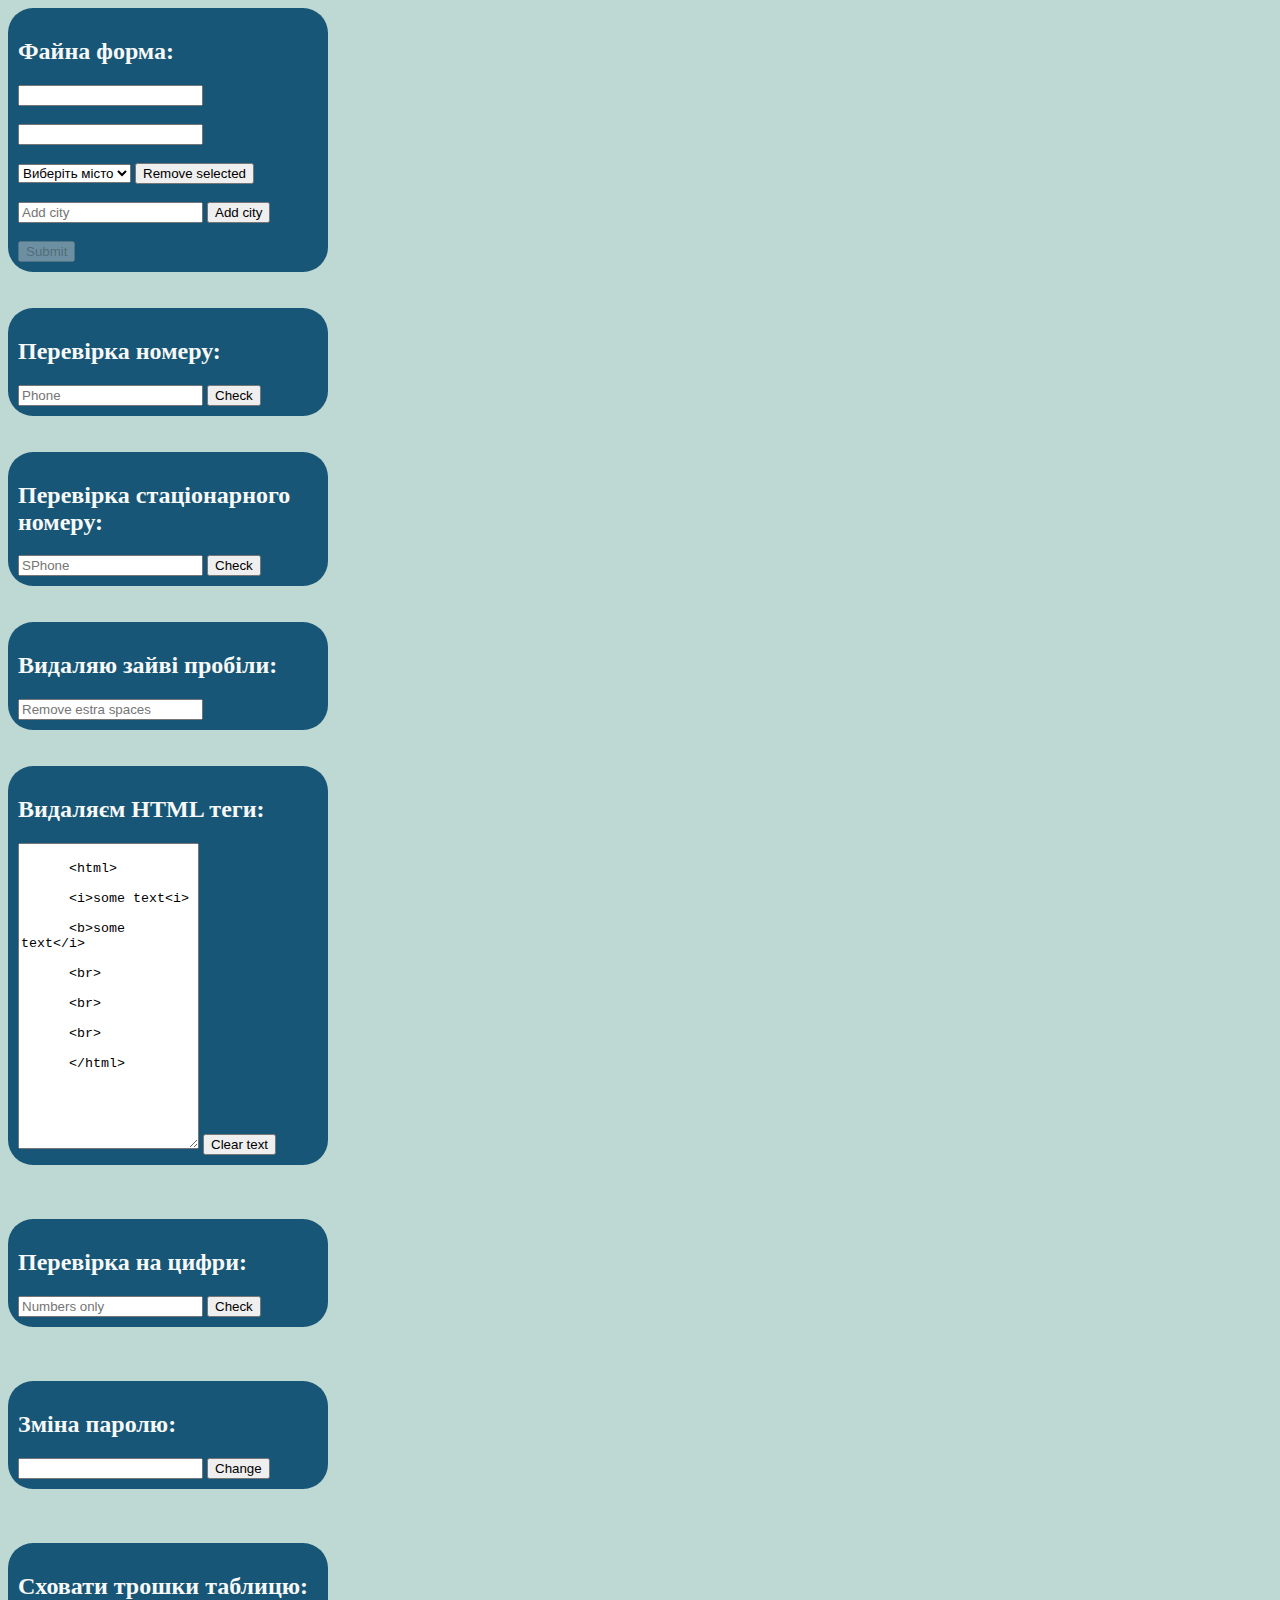
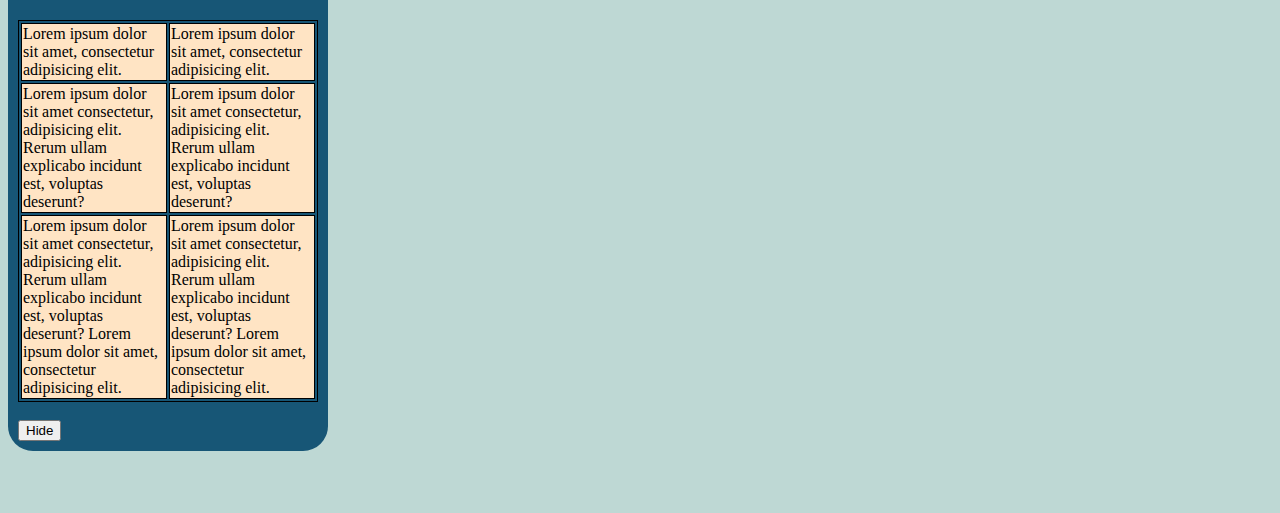
==== lab10.html @ 1596b6a2 "Add files via upload" ====
<!DOCTYPE html>
<html lang="en">

<head>
   <meta charset="UTF-8">
   <meta http-equiv="X-UA-Compatible" content="IE=edge">
   <meta name="viewport" content="width=device-width, initial-scale=1.0">
   <title>Document</title>
   <link rel="stylesheet" href="Nastille.css">
</head>

<body onload="checker()">
   <div class="modno">
   <h2>Файна форма:</h2>
   <form action="" id="f1">
      <input type="text" id="UN" onkeyup="checker()">
      <br><br>

      <input type="password" id="pwd" onkeyup="checker()">
      <br><br>

      <select id="city" onchange="checker()">
         <option>Виберіть місто</option>
         <option>Львів</option>
         <option>Київ</option>
         <option>Одеса</option>
         <option>Харків</option>
      </select>
      <button type="button" onclick="deleteItem()">Remove selected</button>
      <br><br>

      <input type="text" id="newElement" placeholder="Add city">
      <button type="button" onclick="addToList()">Add city</button>
      <br><br>

      <input type="submit" value="Submit" id="send">
   </form>
   </div>
   <br><br>
   
   <div class="modno">
   <h2>Перевірка номеру:</h2>
   <input type="text" id="phone" placeholder="Phone">
   <button type="button" id="phone-check">Check</button>
   </div>
   <br><br>
   
   <div class="modno">
   <h2>Перевірка стаціонарного номеру:</h2>
   <input type="text" id="sphone" placeholder="SPhone">
   <button type="button" id="sphone-check">Check</button>
   </div>
   <br><br>
   
   <div class="modno">
   <h2>Видаляю зайві пробіли:</h2>
   <input type="text" placeholder="Remove estra spaces" onblur="this.value=removeRedundantSpaces(this.value);">
   </div>
   <br><br>
   
   <div class="modno">
   <h2>Видаляєм HTML теги:</h2>
   <textarea rows="20" cols="20" id="editor">

      <html>
      
      <i>some text<i>
      
      <b>some text</i>
      
      <br>
      
      <br>
      
      <br>
      
      </html>
      
   </textarea>
   <input type="button" value="Clear text" onclick="clearTextFromHTMLTags(document.getElementById('editor').value);">
   </div>

   <br><br><br>
   
   <div class="modno">
   <h2>Перевірка на цифри:</h2>
   <input type="text" id="num" placeholder="Numbers only">
   <button type="button" onclick="checkWholePositiveNumber(document.getElementById('num').value)">Check</button>
   </div>
   <br><br><br>
   
   <div class="modno">
   <h2>Зміна паролю:</h2>
   <input type="password" id="pswd">
   <button type="button" id="pswd-change">Change</button>
   </div>
   <br><br><br>
   
   <div class="modno">
   <h2>Сховати трошки таблицю:</h2>
   <style>
      table,th,td {
         border: 1px solid;
      }
      td{
         width: 200px;
         background-color: bisque;
      }
   </style>

   <table>
      <tr id="row1">
         <td>Lorem ipsum dolor sit amet, consectetur adipisicing elit.</td>
         <td>Lorem ipsum dolor sit amet, consectetur adipisicing elit.</td>
      </tr>
      <tr id="row2">
         <td>Lorem ipsum dolor sit amet consectetur, adipisicing elit. Rerum ullam explicabo incidunt est, voluptas deserunt?</td>
         <td>Lorem ipsum dolor sit amet consectetur, adipisicing elit. Rerum ullam explicabo incidunt est, voluptas deserunt?</td>
      </tr>
      <tr id="row3">
         <td>Lorem ipsum dolor sit amet consectetur, adipisicing elit. Rerum ullam explicabo incidunt est, voluptas deserunt? Lorem ipsum dolor sit amet, consectetur adipisicing elit.</td>
         <td>Lorem ipsum dolor sit amet consectetur, adipisicing elit. Rerum ullam explicabo incidunt est, voluptas deserunt? Lorem ipsum dolor sit amet, consectetur adipisicing elit.</td>
      </tr>
   </table>
   <br>
   <button type="button" id="hide-rows">Hide</button>
    </div>
   <br><br><br>

</body>
<script src="lab10.js"></script>

</html>
---- Nastille.css ----
body {
	background-color: #BED8D4;
	color: #F7F9F9;

}

table {
	color: black;

}

.modno {

	background-color: #175676;
	width: 300px;
	padding: 10px;
	border-radius: 25px;
}
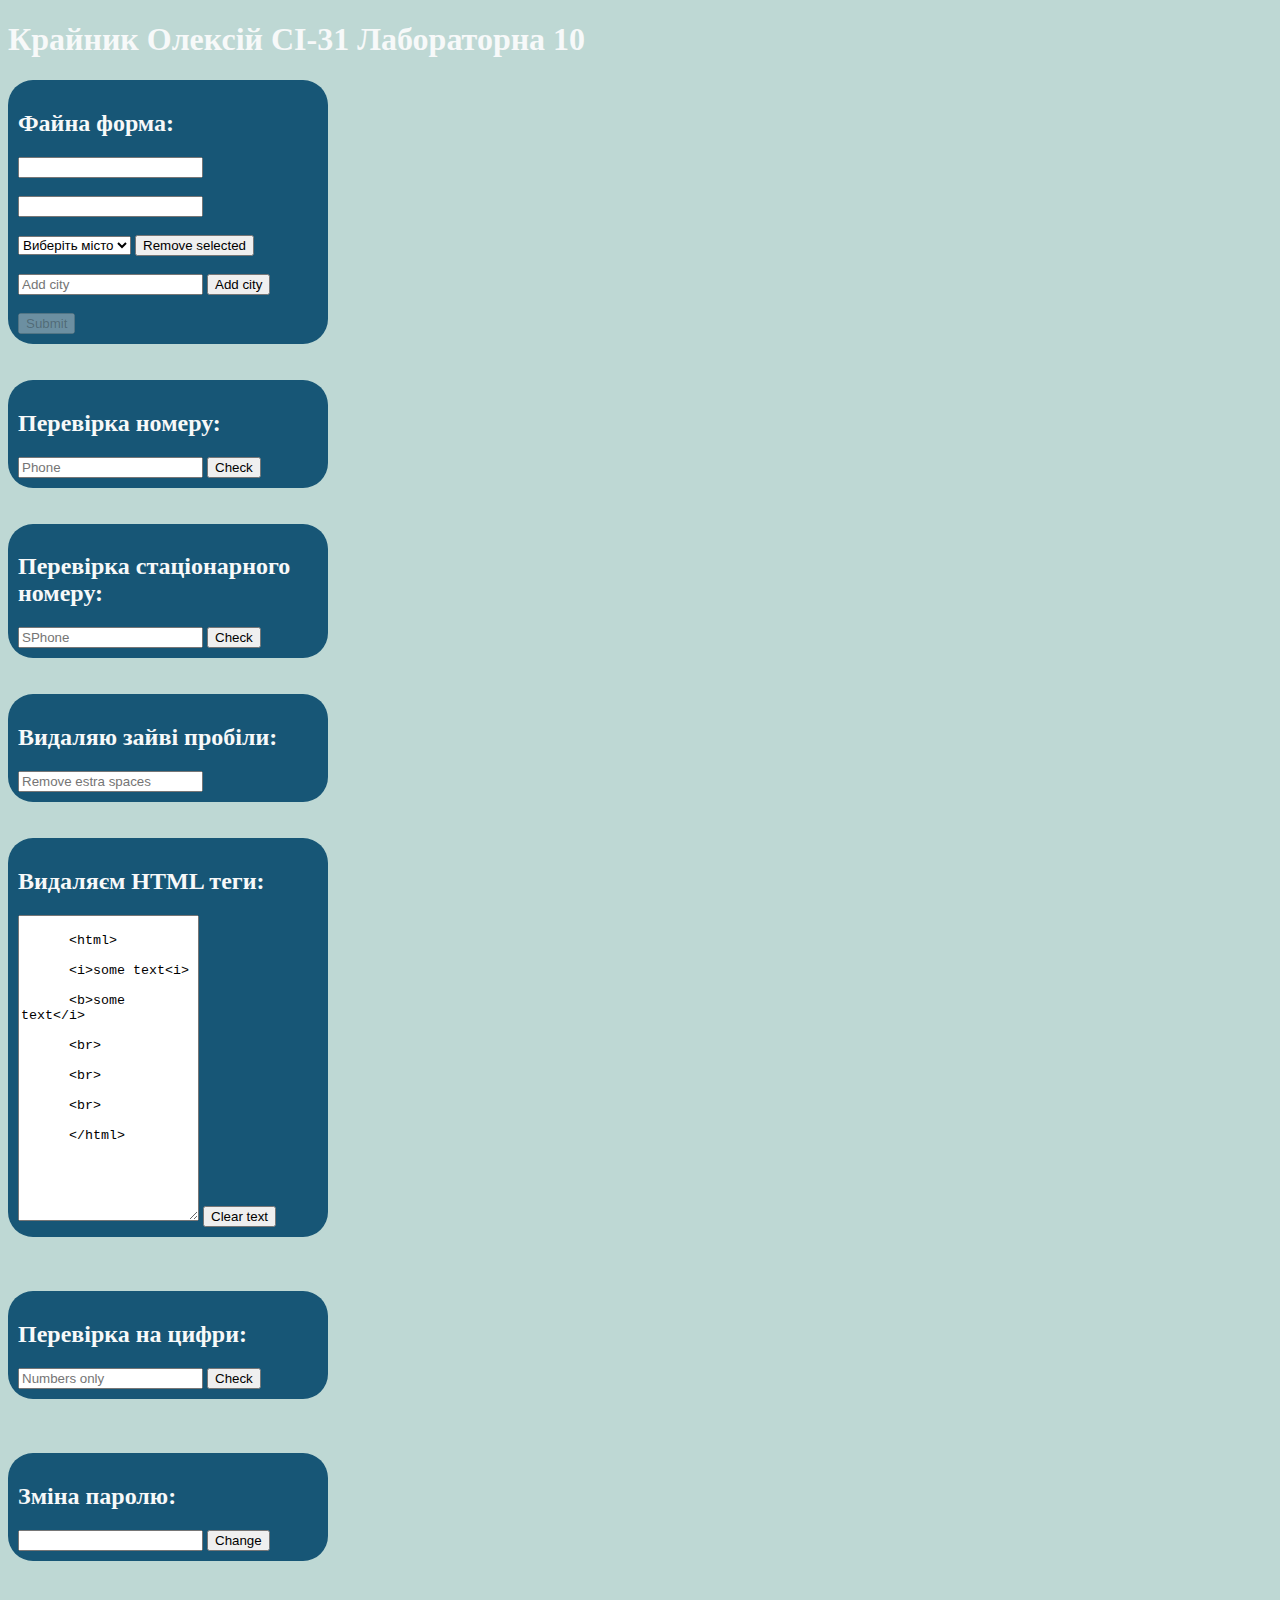
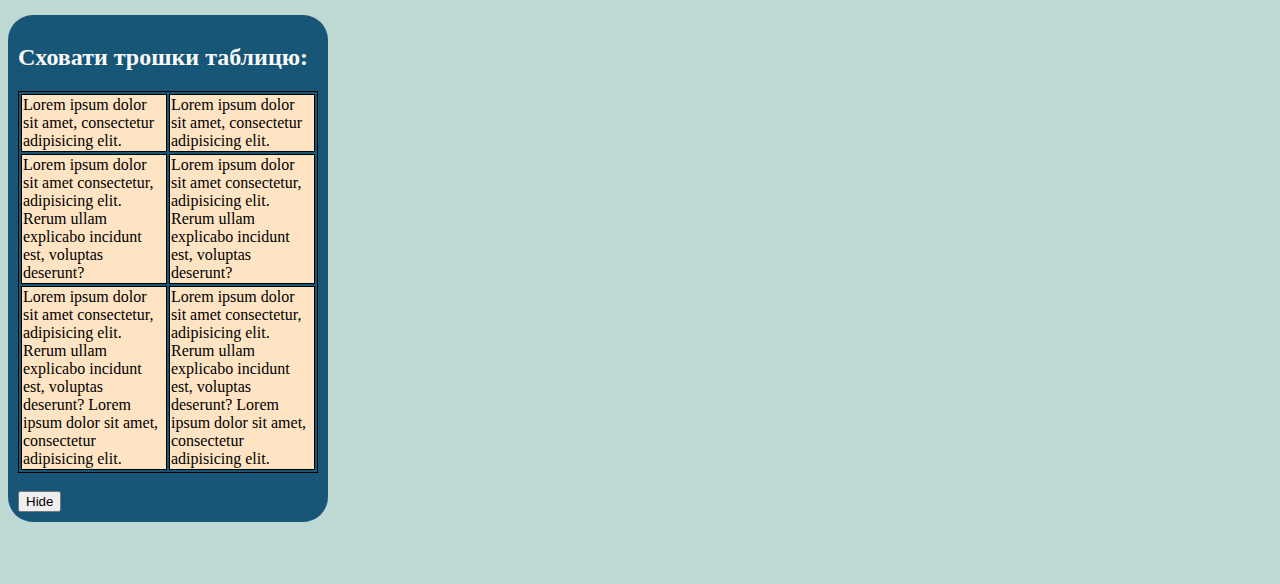
==== commit 92dcacdc: "Update lab10.html" ====
--- a/lab10.html
+++ b/lab10.html
@@ -10,6 +10,7 @@
 </head>
 
 <body onload="checker()">
+   <h1> Крайник Олексій СІ-31 Лабораторна 10 </h1>
    <div class="modno">
    <h2>Файна форма:</h2>
    <form action="" id="f1">
@@ -130,4 +131,4 @@
 </body>
 <script src="lab10.js"></script>
 
-</html>+</html>
